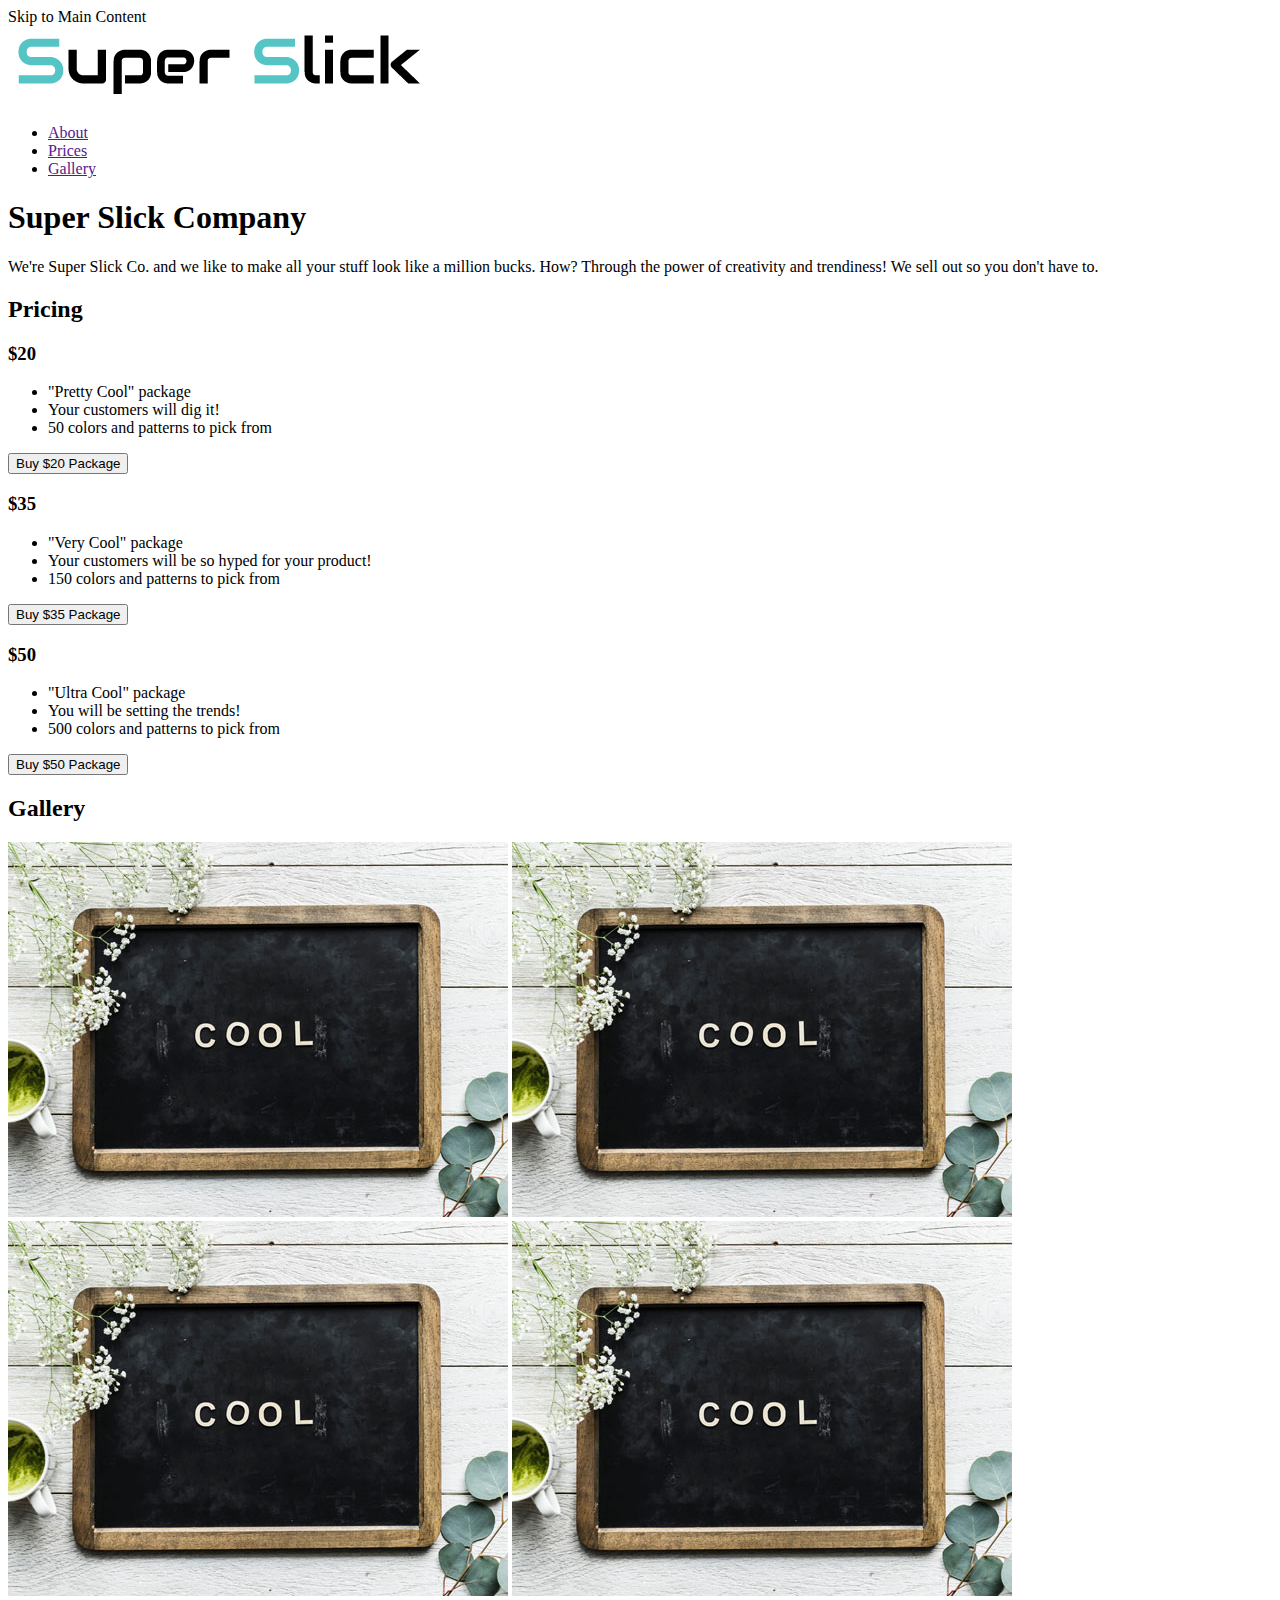
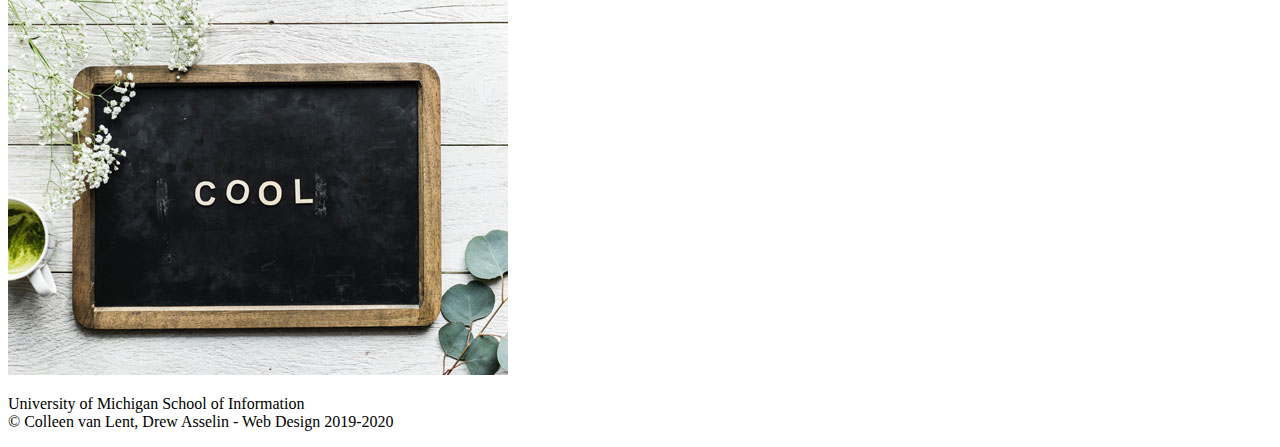
==== index.html @ a6417be6 "up" ====
<!DOCTYPE html>
<html lang="en">
  <head>
    <meta charset="utf-8">

   <title>Super Slick Company</title>
  </head>
  <body>
    <a class = "skip">Skip to Main Content</a>
    <header>
      <img src="images/logo.png" alt="" id = "logo">
      <nav>
        <ul class="nav_links">
          <li class="nav_item"><a href="">About</a></li>
          <li class="nav_item"><a href="">Prices</a></li>
          <li class="nav_item"><a href="">Gallery</a></li>
        </ul>
    </nav>
  </header>
  <main class="about" id="skip">
    <h1>Super Slick Company</h1>

    <p>We're Super Slick Co. and we like to make all your stuff look like a million bucks. How? Through the power of creativity and trendiness! We sell out so you don't have to.</p>

    <h2 id = "pricing">Pricing</h2>
      <div class="pricing">
        <div class="card">
          <header><h3>$20</h3></header>
          <ul>
            <li>"Pretty Cool" package</li>
            <li>Your customers will dig it!</li>
            <li>50 colors and patterns to pick from</li>
          </ul>
          <button>Buy $20 Package</button>
        </div>
        <div class="card card_big">
          <header><h3>$35</h3></header>
          <ul>
            <li>"Very Cool" package</li>
            <li>Your customers will be so hyped for your product!</li>
            <li>150 colors and patterns to pick from</li>
          </ul>
          <button>Buy $35 Package</button>
        </div>
        <div class="card">
          <header><h3>$50</h3></header>
          <ul>
            <li>"Ultra Cool" package</li>
            <li>You will be setting the trends!</li>
            <li>500 colors and patterns to pick from</li>
          </ul>
          <button>Buy $50 Package</button>
        </div>
      </div>

      <h2 id = "gallery">Gallery</h2>
        <div class="gallery"> 
          <img id="image1" src="images/sample.jpg" alt="" />
          <img id="image2" src="images/sample.jpg" alt="" />
          <img id="image3" src="images/sample.jpg" alt="" />
          <img id="image4" src="images/sample.jpg" alt="" />
          <img id="image5" src="images/sample.jpg" alt="" />
        </div>
      </main>

    <footer>
      <p>University of Michigan School of Information <br/>
        &copy; Colleen van Lent, Drew Asselin - Web Design 2019-2020</p>
    </footer>
  </body>
</html>
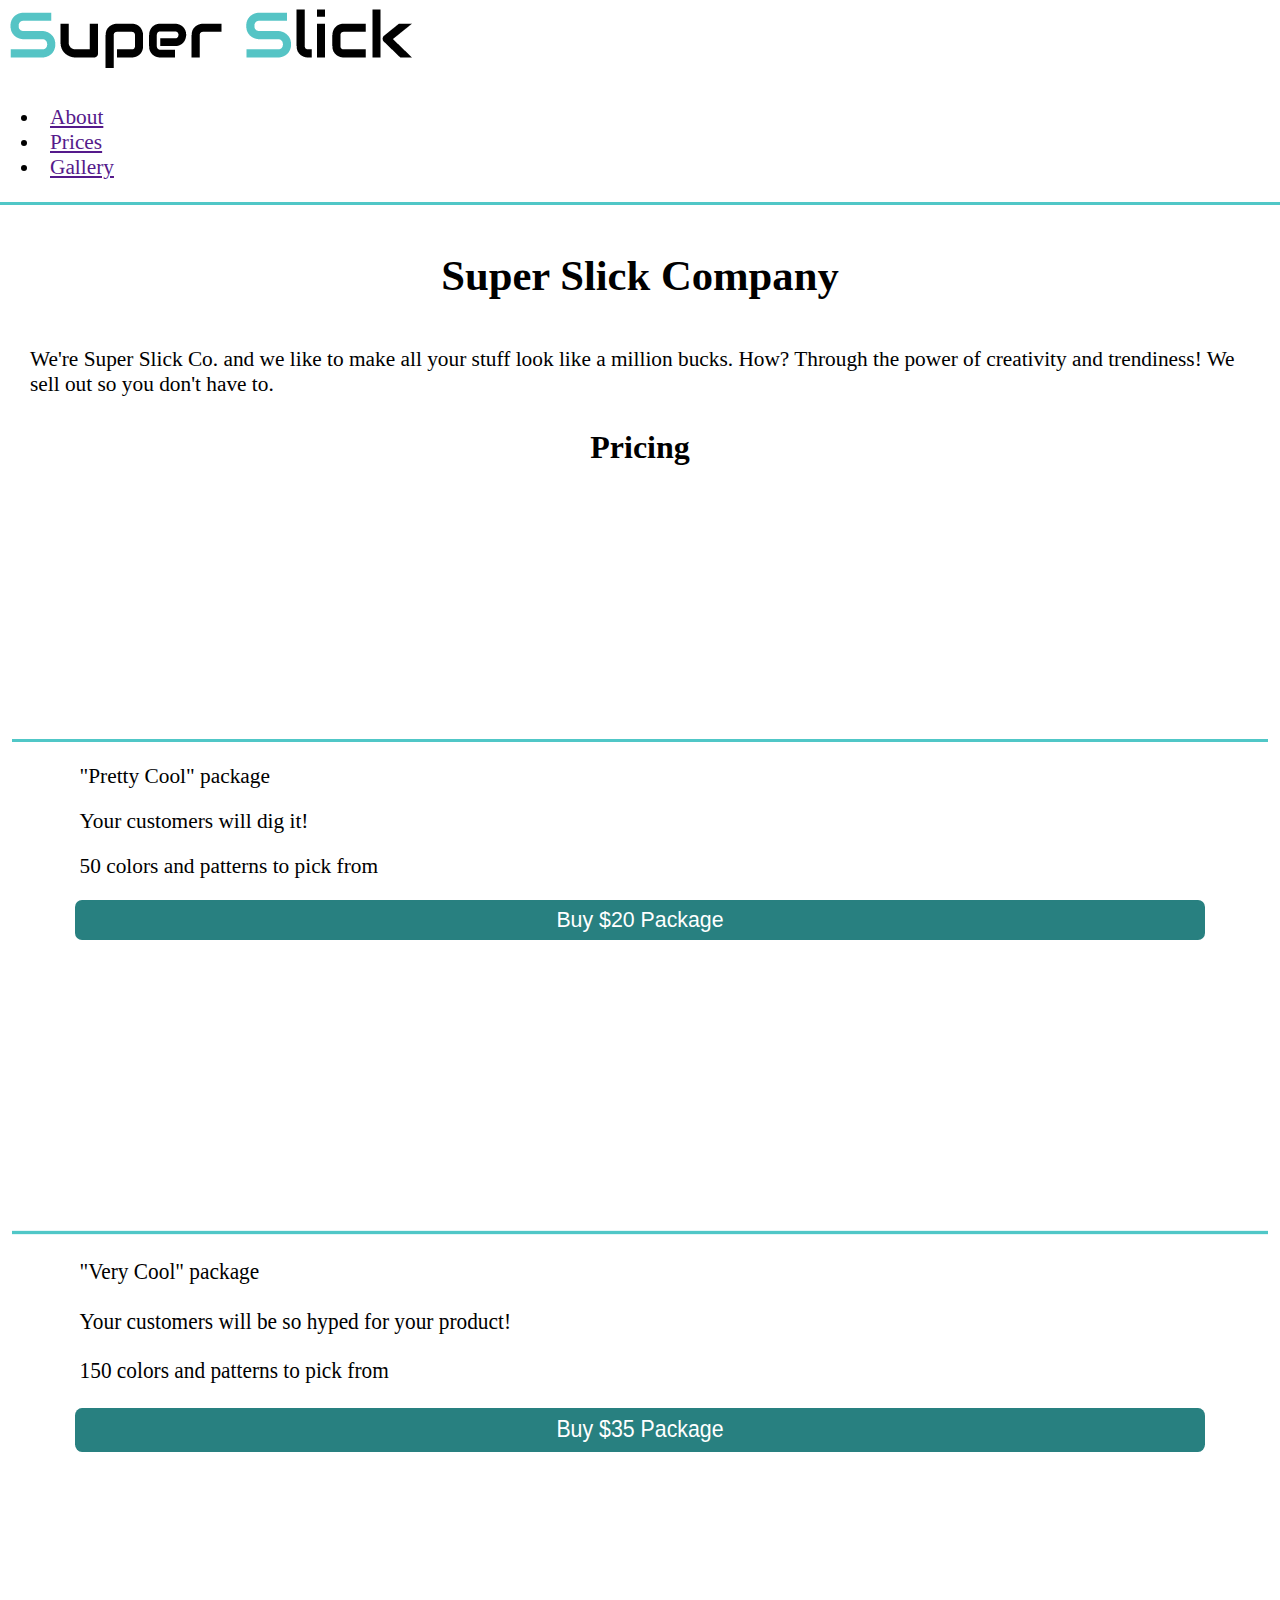
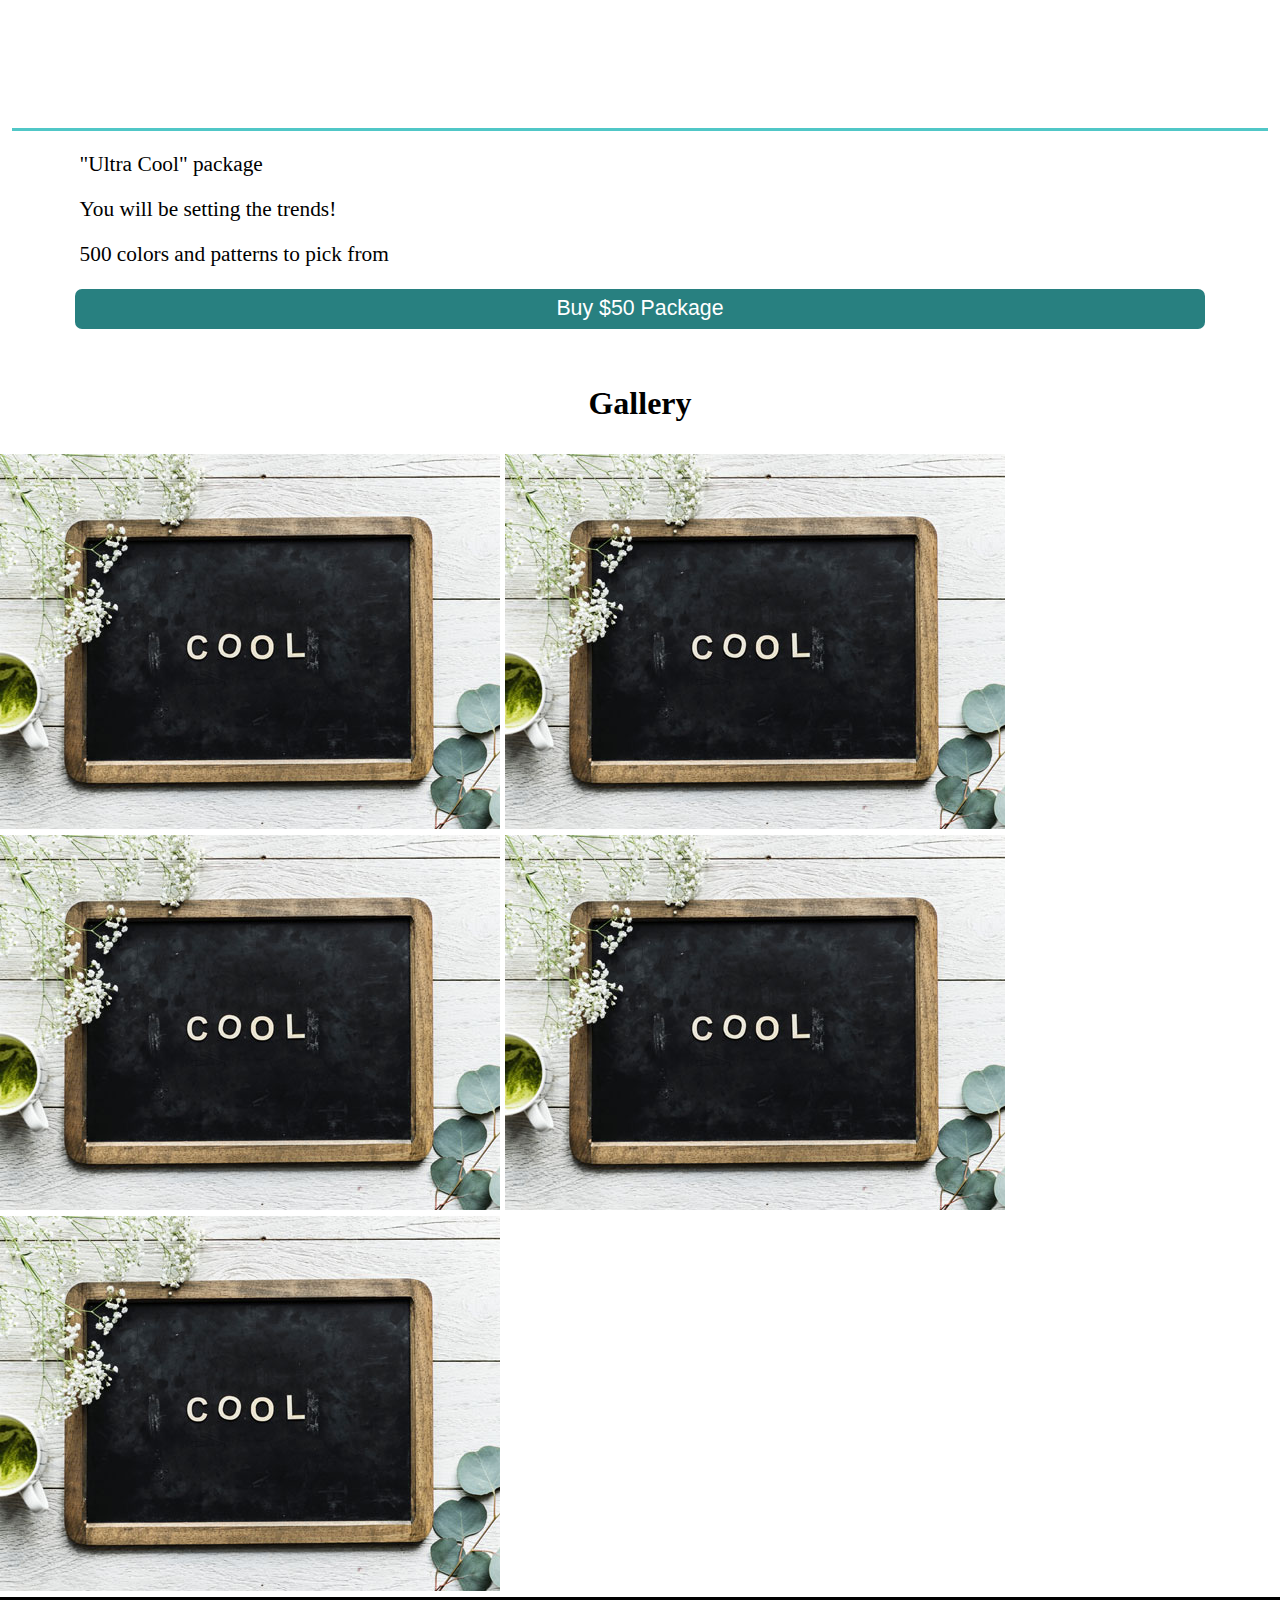
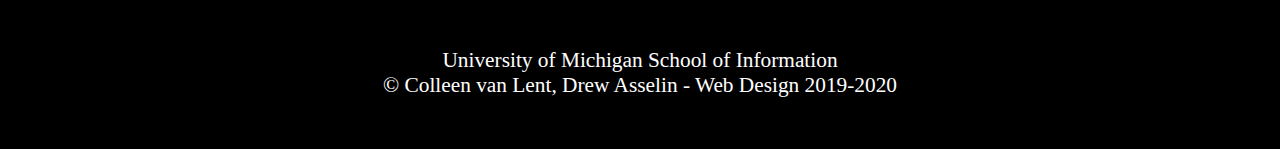
==== commit 7b6df9d8: "Update index.html" ====
--- a/index.html
+++ b/index.html
@@ -2,6 +2,7 @@
 <html lang="en">
   <head>
     <meta charset="utf-8">
+    <link rel="stylesheet" href="css/starter.css">
 
    <title>Super Slick Company</title>
   </head>
--- a/css/starter.css
+++ b/css/starter.css
@@ -0,0 +1,124 @@
+body{
+    margin: 0;
+    padding: 0;
+    font-size: 16pt; /* test for this! Make all sizes em or rem */
+  }
+  
+  header{
+    background: #fff;
+    border-bottom: 3px solid #50C7C7;
+  }
+  
+  h1{
+    font-size: 2em;
+    text-align: center;
+    line-height: 2;
+  }
+  
+  h2{
+    font-size: 1.5em;
+    text-align: center;
+    padding: 5px;
+  }
+  
+  p {
+    padding: 0 30px;
+  }
+  
+  a.skip{
+    background: white;
+    left: 0;
+    padding: 6px;
+    position: absolute;
+    top: -40px;
+    -webkit-transition: top 1s ease-out;
+    transition: top 1s ease-out;
+    z-index: 1;
+  }
+  
+  a.skip:focus{
+    top:20px;
+    color: black;
+    text-decoration-style: solid;
+  }
+  
+  *:focus{
+    border: 2px solid black;
+  }
+
+
+  .nav_item a{
+    padding: 10px;
+  }
+  
+  .nav_item a:hover, a:focus{
+    color: #50C7C7;
+    text-decoration: underline;
+    -webkit-text-decoration-style: dotted;
+            text-decoration-style: dotted;
+  }
+
+  .pricing{
+    min-height: 475px;
+  }
+
+  .card {
+    margin: 12px;
+    background: #fff;
+    border-radius: 7px;
+    padding: 0 0 25px 0;
+  
+  }
+
+  .card > ul{
+    list-style: none;
+    padding-left: 5px;
+  }
+  
+  .card > ul li {
+    width: 90%;
+    margin: 20px auto;
+    
+  }
+
+.card button{
+    width: 90%;
+    height: 40px;
+    border: 0;
+    margin-left: 5%;
+    border-radius: 7px;
+    background: #288080;
+    color: white;
+    font-size: 1em;
+  }
+  
+  .card h3{
+    font-size: 4em;
+    color: white;
+    text-align: center;
+  }
+  
+  .card_big{
+    -webkit-transform: initial;
+            transform: initial;
+  }
+
+  .gallery{
+    min-height: 600px;
+  }
+  
+  footer{
+    background-color: black;
+    color: white;
+    padding: 30px;
+    text-align: center;
+  }
+
+  @media screen and (min-width: 850px){
+    .card_big{
+        -webkit-transform: scaleY(1.1);
+        transform: scaleY(1.1);
+        z-index: -99;
+  }
+}
+  